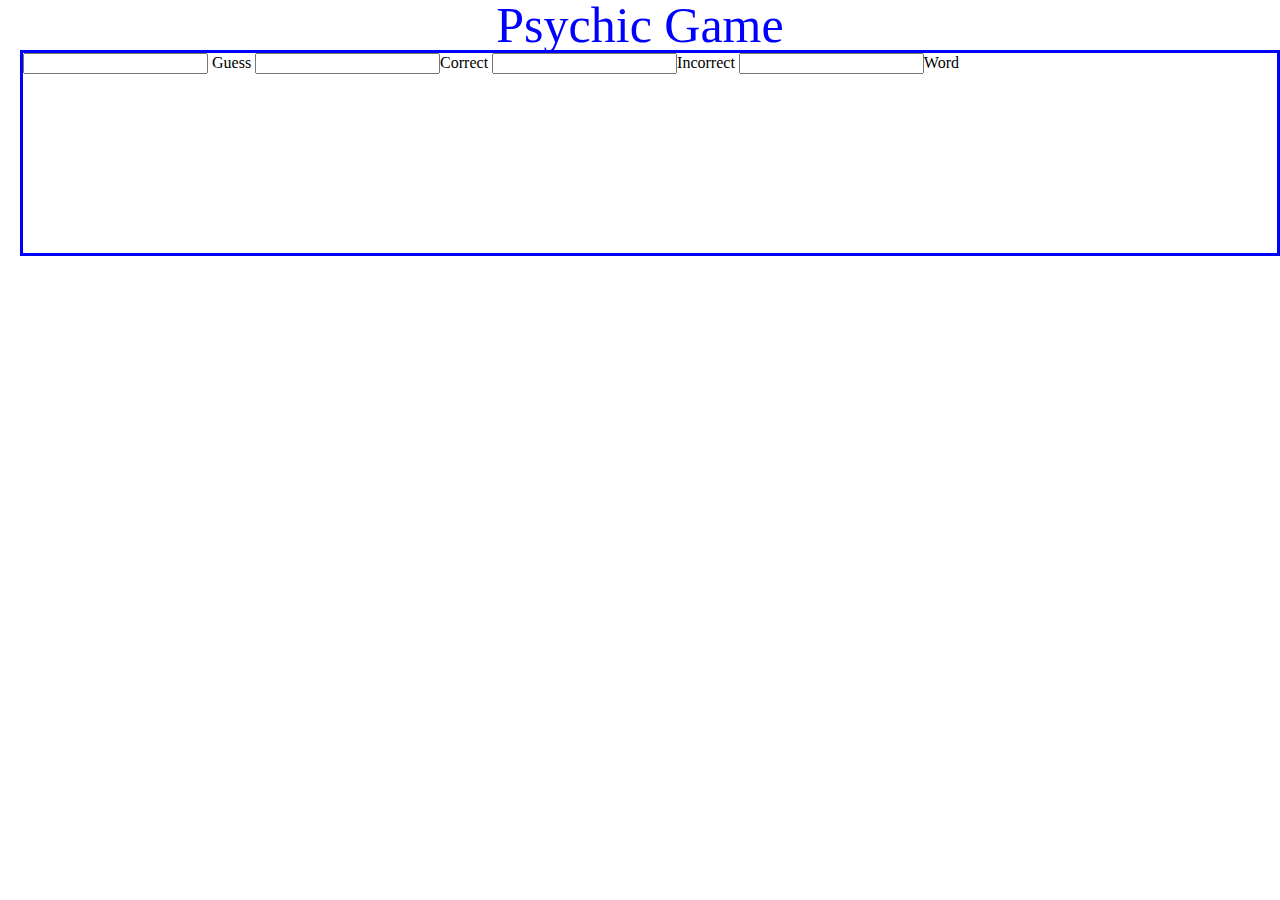
==== index.html @ 48cdb3c7 "changed to Psychic" ====
<!DOCTYPE html>
<html>
<head>
	<title>Psychic Game</title>
<link rel="stylesheet" type="text/css" href="assets/css/reset.css">
<link rel="stylesheet" type="text/css" href="assets/css/style.css">


	<meta name="viewport" content="width=device-width, initial-scale=1.0">
</head>
<body>

<h1>Psychic Game </h1>

	<div class="textbox">
		<input type="text" name="Guess"> Guess</input>
		<input type="text" name="Correct">Correct</input>
		<input type="text" name="Incorrect">Incorrect</input>

		<input type="text" name="Word">Word</input>

	</div>
	


</body>
<script type="text/javascript" src="assets/javascript/game.js" ></script>
</html>
---- assets/css/style.css ----
h1 {
	text-align: center;
	color: blue;
	font-size: 50px;

}

.textbox { 
	
	
	height:200px;
	border: 3px solid blue;
	margin-left: 20px;
 }
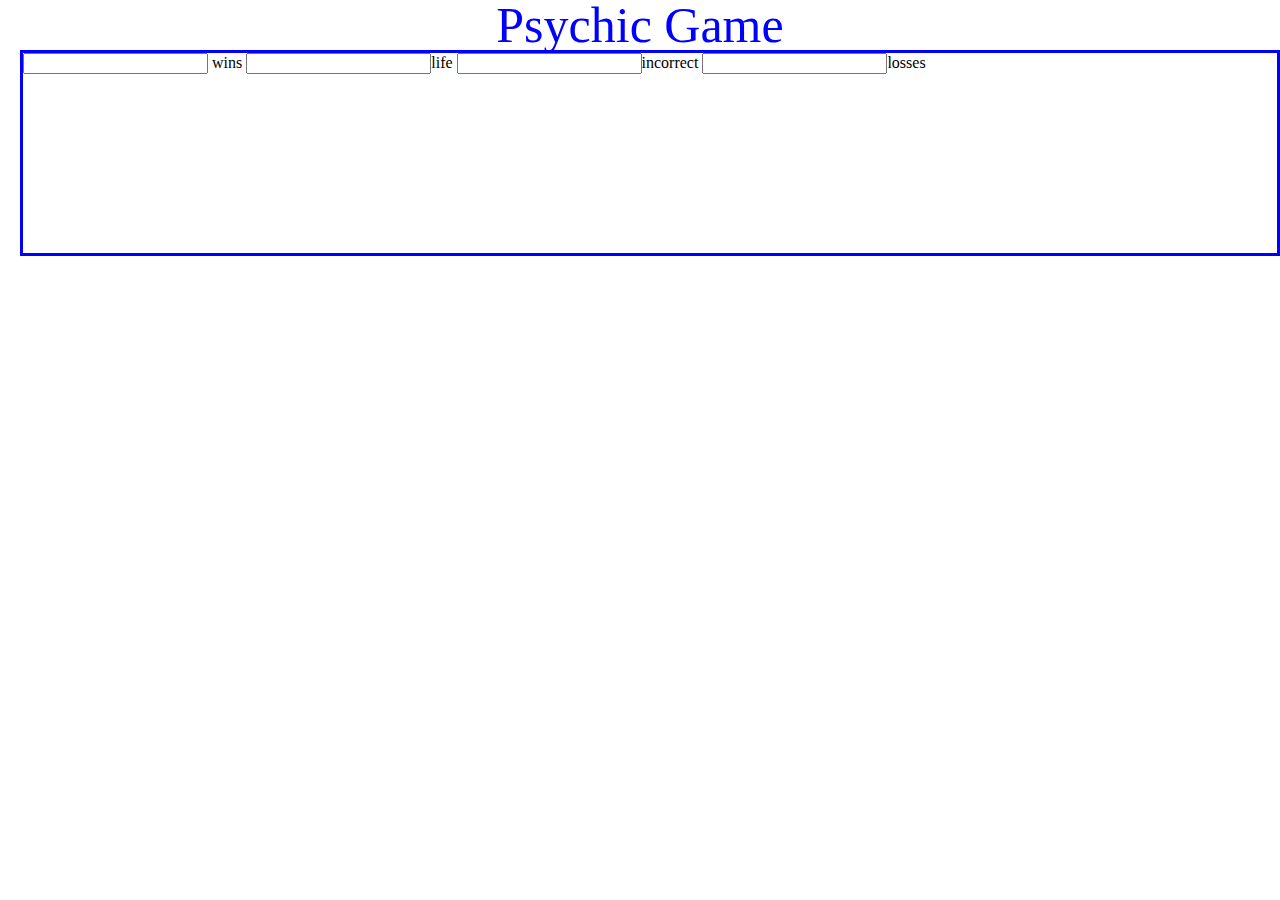
==== commit 96a288b1: "changed to psychic game" ====
--- a/index.html
+++ b/index.html
@@ -13,11 +13,18 @@
 <h1>Psychic Game </h1>
 
 	<div class="textbox">
-		<input type="text" name="Guess"> Guess</input>
-		<input type="text" name="Correct">Correct</input>
-		<input type="text" name="Incorrect">Incorrect</input>
+		
+		<input id="wins" type="text" name="Wins"> wins</input>
+		
+		<input id="life" type="text" name="Life">life</input>
 
-		<input type="text" name="Word">Word</input>
+		<input id="incorrect" type="text" name="Incorrect">incorrect</input>
+
+		<input id="losses" type="text" name="Losses">losses</input>
+
+
+
+		
 
 	</div>
 	
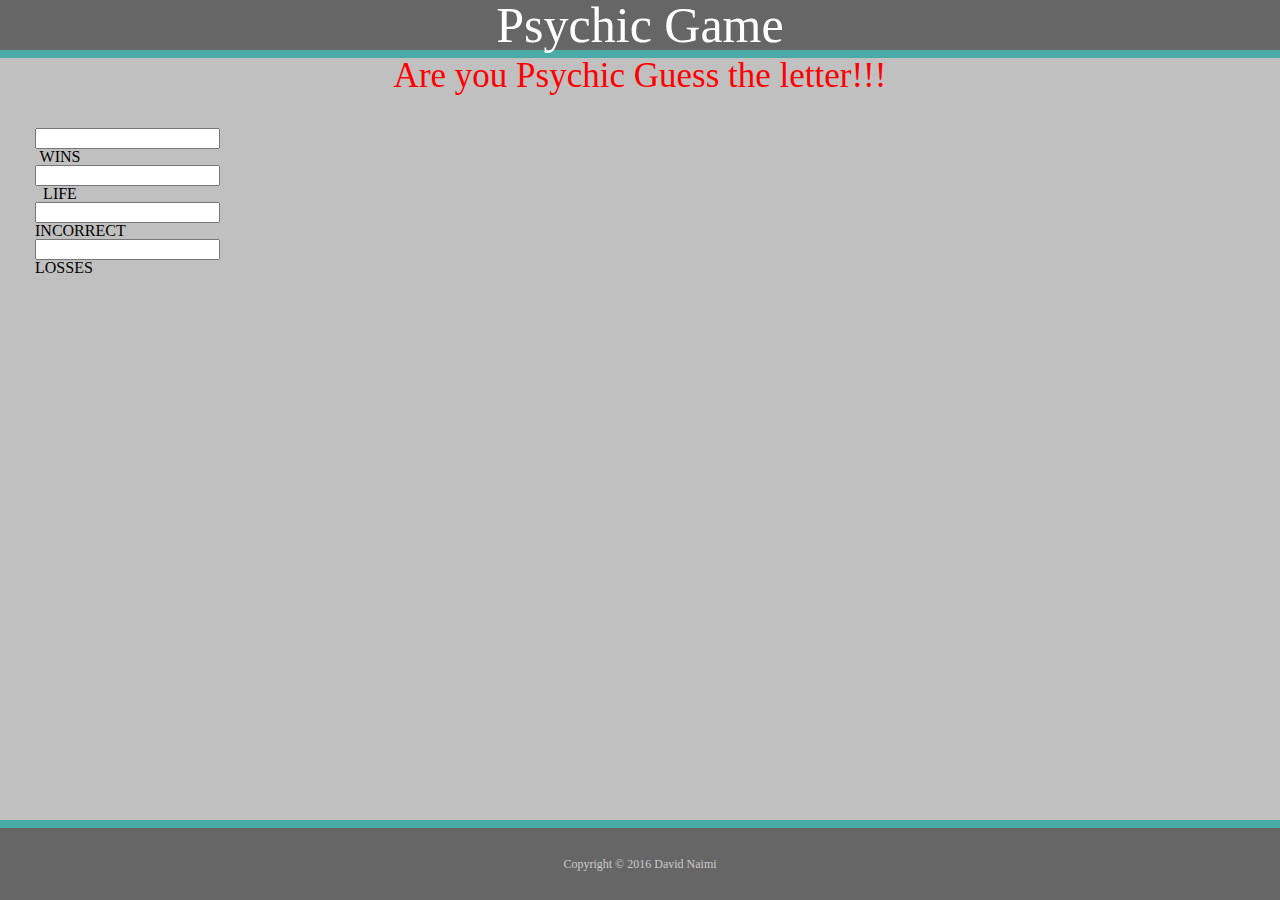
==== commit 7207dc66: "Psychic-Game" ====
--- a/index.html
+++ b/index.html
@@ -12,23 +12,35 @@
 
 <h1>Psychic Game </h1>
 
-	<div class="textbox">
-		
-		<input id="wins" type="text" name="Wins"> wins</input>
-		
-		<input id="life" type="text" name="Life">life</input>
+<h2> Are you Psychic Guess the letter!!!</h2>
+	
+	<div class="textbox-design">
 
-		<input id="incorrect" type="text" name="Incorrect">incorrect</input>
+		<div class="textbox1">
+			
+			<input id="wins" type="text" name="Wins">WINS</input>
+		</div>	
+			
+		<div class="textbox2">	
+			<input id="life" type="text" name="Life">LIFE</input>
+		</div>
 
-		<input id="losses" type="text" name="Losses">losses</input>
+		<div class="textbox3">	
+			<input id="incorrect" type="text" name="Incorrect">INCORRECT</input>
+		</div>
 
+		<div class="textbox4">	
+			<input id="losses" type="text" name="Losses">LOSSES</input>
+		</div>
+	</div>
 
-
-		
-
-	</div>
 	
-
+	
+<footer>
+    <div class="container">
+      Copyright &copy; 2016 David Naimi
+    </div>
+  </footer>
 
 </body>
 <script type="text/javascript" src="assets/javascript/game.js" ></script>
--- a/assets/css/style.css
+++ b/assets/css/style.css
@@ -2,13 +2,62 @@
 	text-align: center;
 	color: blue;
 	font-size: 50px;
+	position:relative;
+	top:0;
+	left: 0
+	right:0;
+	border-bottom: 8px solid #4aaaa5;
+	background: #666;
+	color: #fff;
 
 }
 
-.textbox { 
+body{
+	background-color: silver;
+}
+
+ 
+
+.textbox-design { 
 	
-	
-	height:200px;
-	border: 3px solid blue;
-	margin-left: 20px;
- }+	position: relative;
+	display: block;
+	padding:10px;
+	height: 50px;
+	width: 50px;
+	margin-top: 25px;
+	text-align: center;
+	margin-left: 25px;
+
+}
+
+
+
+ h2{
+
+ 	color:red;
+ 	text-align: center;
+ 	font-size: 35px;
+}
+
+footer {
+ 	
+	 	  position: absolute;
+		  right: 0;
+		  left: 0;
+		  bottom: 0;
+		  padding: 30px 0;
+		  clear: both;
+		  color: #fff;
+		  color: #ccc;
+		  font-size: 12px;
+		  text-align: center;
+		  background: #666;
+		  border-top: 8px solid #4aaaa5;
+}
+
+.textbox1 {
+	text-align: center;
+}
+
+
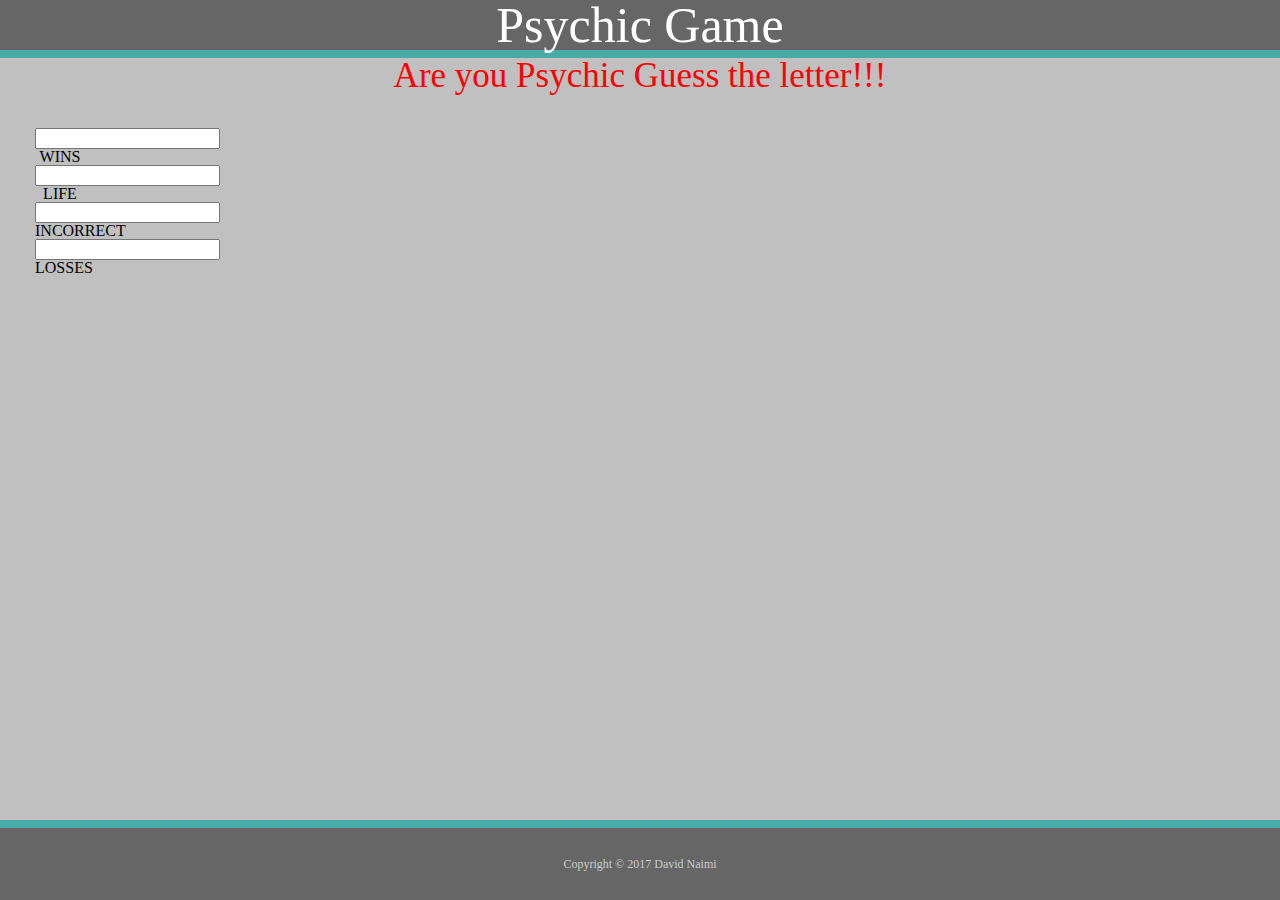
==== commit 1673c4c2: "clean up and added comments" ====
--- a/index.html
+++ b/index.html
@@ -2,7 +2,9 @@
 <html>
 <head>
 	<title>Psychic Game</title>
+	<!-- link to reset for all browsers  -->
 <link rel="stylesheet" type="text/css" href="assets/css/reset.css">
+<!-- link to assets/stylesheet css -->
 <link rel="stylesheet" type="text/css" href="assets/css/style.css">
 
 
@@ -38,10 +40,11 @@
 	
 <footer>
     <div class="container">
-      Copyright &copy; 2016 David Naimi
+      Copyright &copy; 2017 David Naimi
     </div>
   </footer>
 
 </body>
+<!-- script link to js file loaded at bottom so css will be loased first -->
 <script type="text/javascript" src="assets/javascript/game.js" ></script>
 </html>
